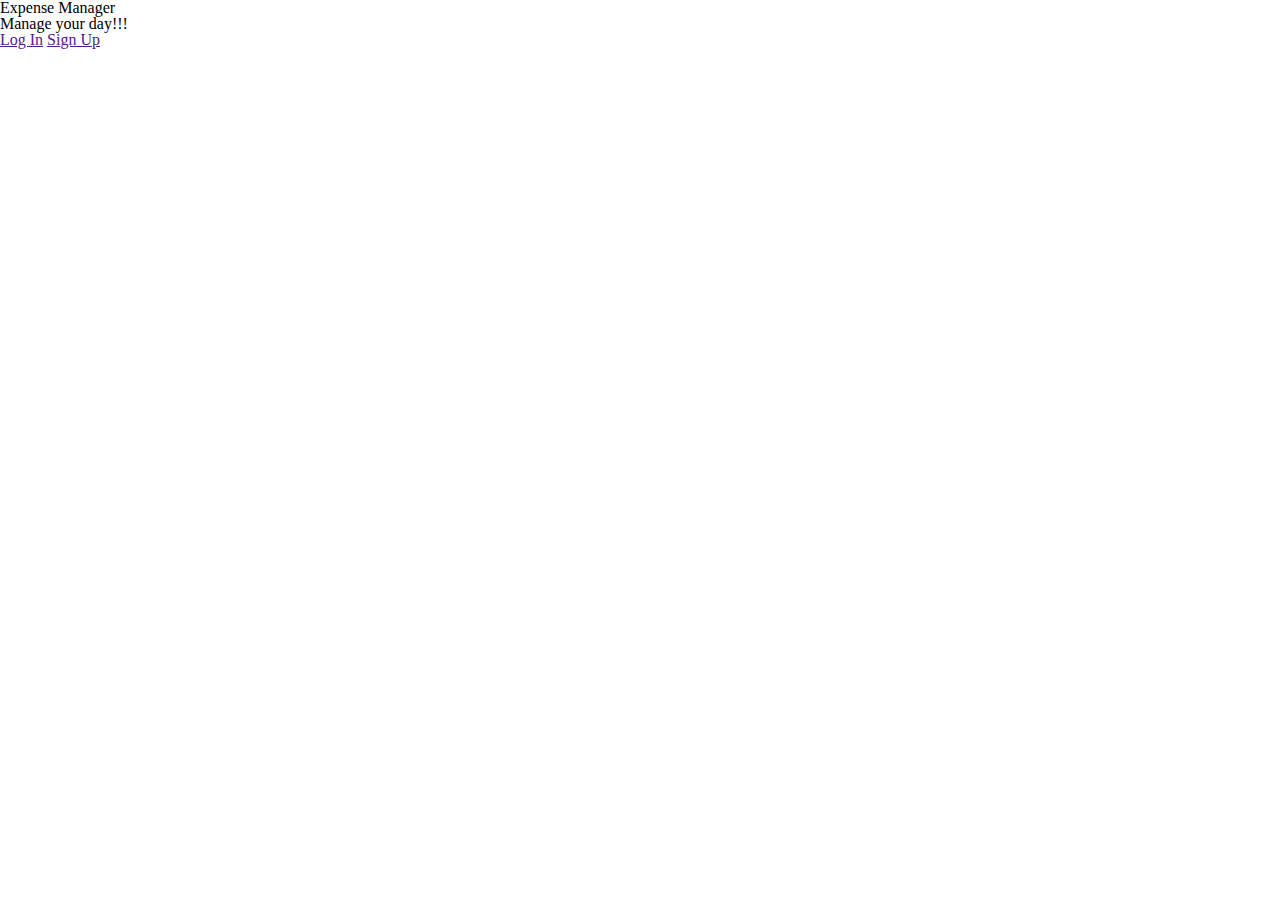
==== index.html @ 31377617 "Feat: Initial Home page content and CSS reset code added" ====
<!DOCTYPE html>
<html lang="en">
<head>
  <meta charset="UTF-8">
  <meta name="viewport" content="width=device-width, initial-scale=1.0">
  <title>Log In|Sign Up</title>
  <link rel="stylesheet" href="CSS/index.css" />
</head>
<body>
  <main>
    <h1>Expense Manager</h1>
    <p>Manage your day!!!</p>
    <a href="">Log In</a>
    <a href="">Sign Up</a>
  </main>
</body>
</html>
---- CSS/index.css ----
/* http://meyerweb.com/eric/tools/css/reset/ 
   v2.0 | 20110126
   License: none (public domain)
*/
html, body, div, span, applet, object, iframe,
h1, h2, h3, h4, h5, h6, p, blockquote, pre,
a, abbr, acronym, address, big, cite, code,
del, dfn, em, img, ins, kbd, q, s, samp,
small, strike, strong, sub, sup, tt, var,
b, u, i, center,
dl, dt, dd, ol, ul, li,
fieldset, form, label, legend,
table, caption, tbody, tfoot, thead, tr, th, td,
article, aside, canvas, details, embed, 
figure, figcaption, footer, header, hgroup, 
menu, nav, output, ruby, section, summary,
time, mark, audio, video {
	margin: 0;
	padding: 0;
	border: 0;
	font-size: 100%;
	font: inherit;
	vertical-align: baseline;
}
/* HTML5 display-role reset for older browsers */
article, aside, details, figcaption, figure, 
footer, header, hgroup, menu, nav, section {
	display: block;
}
body {
	line-height: 1;
}
ol, ul {
	list-style: none;
}
blockquote, q {
	quotes: none;
}
blockquote:before, blockquote:after,
q:before, q:after {
	content: '';
	content: none;
}
table {
	border-collapse: collapse;
	border-spacing: 0;
}
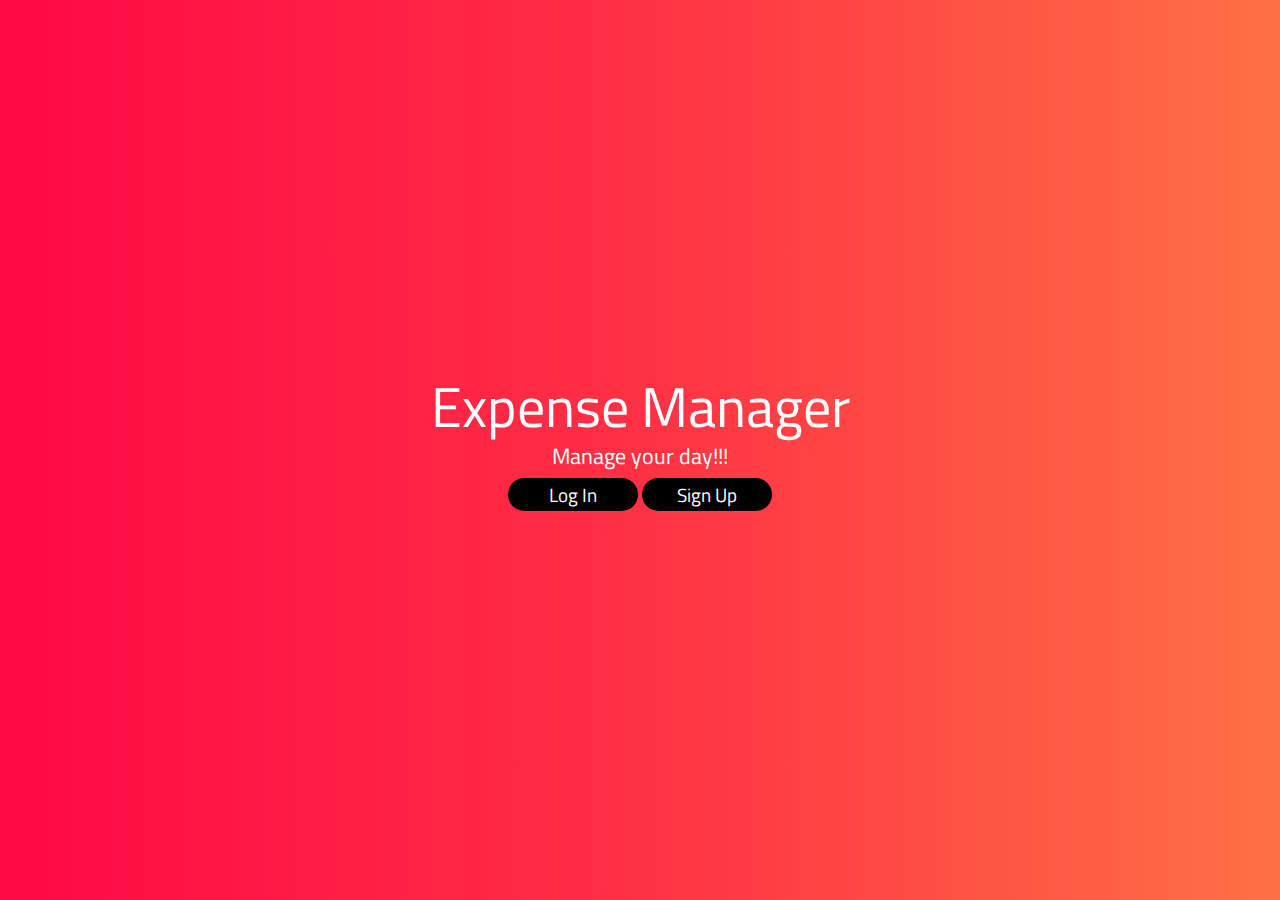
==== commit 0e638a45: "Feat: CSS style is added to the index.html" ====
--- a/index.html
+++ b/index.html
@@ -5,13 +5,18 @@
   <meta name="viewport" content="width=device-width, initial-scale=1.0">
   <title>Log In|Sign Up</title>
   <link rel="stylesheet" href="CSS/index.css" />
+  <link rel="preconnect" href="https://fonts.googleapis.com">
+  <link rel="preconnect" href="https://fonts.gstatic.com" crossorigin>
+  <link href="https://fonts.googleapis.com/css2?family=Titillium+Web:wght@200;300;400;600&display=swap" rel="stylesheet">
 </head>
 <body>
-  <main>
+  <main id="user">
     <h1>Expense Manager</h1>
     <p>Manage your day!!!</p>
-    <a href="">Log In</a>
-    <a href="">Sign Up</a>
+    <nav>
+      <a href="">Log In</a>
+      <a href="">Sign Up</a>
+    </nav>
   </main>
 </body>
 </html>--- a/CSS/index.css
+++ b/CSS/index.css
@@ -15,33 +15,89 @@
 figure, figcaption, footer, header, hgroup, 
 menu, nav, output, ruby, section, summary,
 time, mark, audio, video {
-	margin: 0;
-	padding: 0;
-	border: 0;
-	font-size: 100%;
-	font: inherit;
-	vertical-align: baseline;
+  margin: 0;
+  padding: 0;
+  border: 0;
+  font-size: 100%;
+  font: inherit;
+  vertical-align: baseline;
 }
+
 /* HTML5 display-role reset for older browsers */
 article, aside, details, figcaption, figure, 
 footer, header, hgroup, menu, nav, section {
-	display: block;
+  display: block;
 }
+
 body {
-	line-height: 1;
+  line-height: 1;
 }
+
 ol, ul {
-	list-style: none;
+  list-style: none;
 }
+
 blockquote, q {
-	quotes: none;
+  quotes: none;
 }
+
 blockquote:before, blockquote:after,
 q:before, q:after {
-	content: '';
-	content: none;
+  content: '';
+  content: none;
 }
+
 table {
-	border-collapse: collapse;
-	border-spacing: 0;
-}+  border-collapse: collapse;
+  border-spacing: 0;
+}
+
+/*****************************************
+ * Authors Style sheet
+ * @Vikas Choudhary
+ ****************************************/
+* {
+  box-sizing: border-box;
+}
+
+body {
+  font-family: "Titillium web";
+  background-image: linear-gradient(to right, #ff0844, #ff3144, #ff7144);
+  color: white;
+}
+
+#user {
+  display: grid;
+  justify-items: center;
+  align-content: center;
+  height: 100vh;
+  text-align: center;
+}
+
+#user h1 {
+  font-size: 3.5em;
+  margin-bottom: 10px;
+}
+
+#user p {
+  margin-bottom: 10px;
+  font-size: 1.4em;
+}
+
+#user a {
+  display: inline-block;
+  padding: 5px;
+  margin-bottom: 10px;
+  background-color: black;
+  width: 130px;
+  text-align: center;
+  text-decoration: none;
+  color: white;
+  font-size: 1.2em;
+  border-radius: 20px;
+  border: 2px solid black;
+}
+
+#user a:hover {
+  background-color: rgb(0,0,0,0);
+}
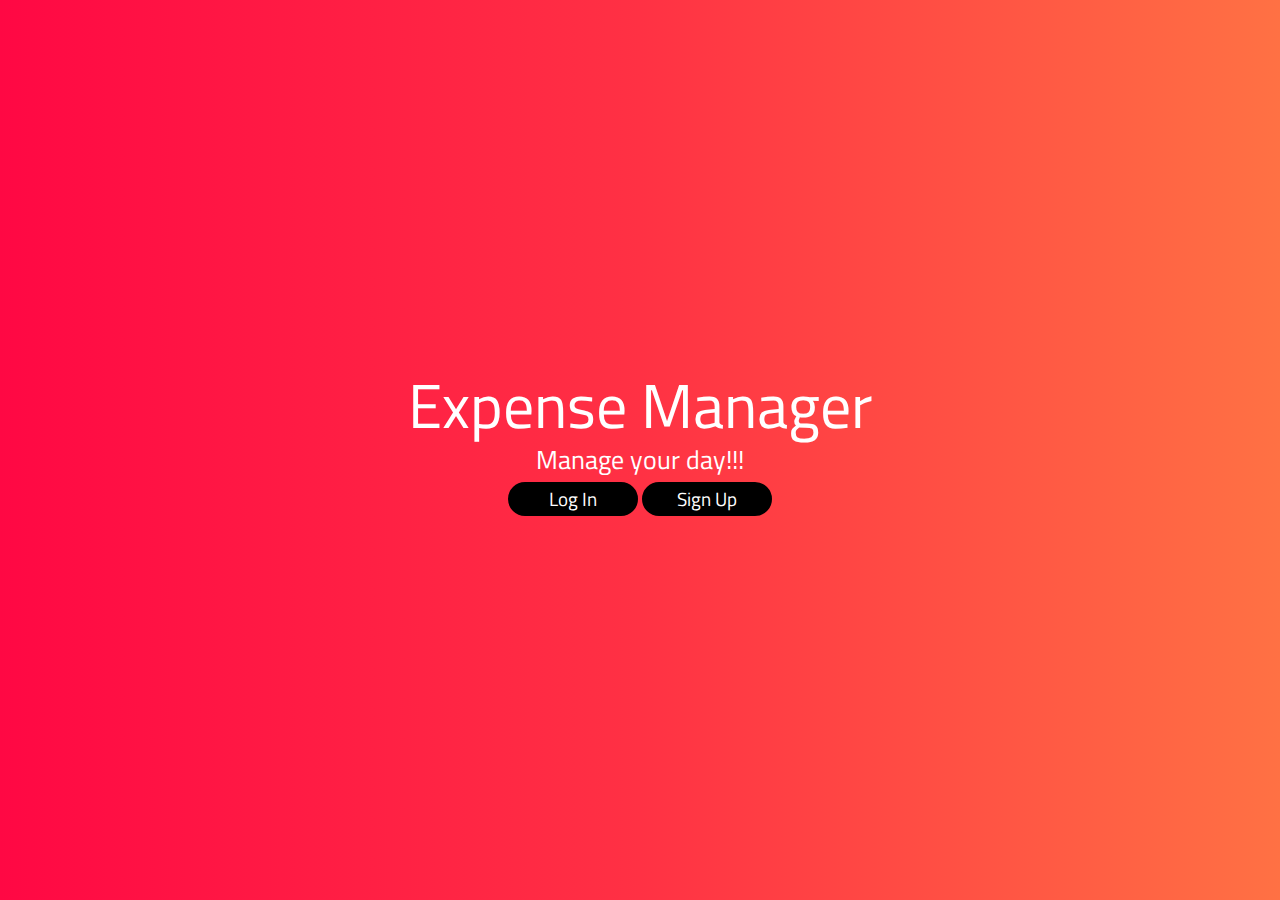
==== commit 0f46d701: "Feat: In index page, link to signup page is added" ====
--- a/index.html
+++ b/index.html
@@ -4,18 +4,18 @@
   <meta charset="UTF-8">
   <meta name="viewport" content="width=device-width, initial-scale=1.0">
   <title>Log In|Sign Up</title>
-  <link rel="stylesheet" href="CSS/index.css" />
   <link rel="preconnect" href="https://fonts.googleapis.com">
   <link rel="preconnect" href="https://fonts.gstatic.com" crossorigin>
   <link href="https://fonts.googleapis.com/css2?family=Titillium+Web:wght@200;300;400;600&display=swap" rel="stylesheet">
+  <link rel="stylesheet" href="CSS/index.css" />
 </head>
 <body>
   <main id="user">
     <h1>Expense Manager</h1>
     <p>Manage your day!!!</p>
     <nav>
-      <a href="">Log In</a>
-      <a href="">Sign Up</a>
+      <a href="Pages/login.html">Log In</a>
+      <a href="Pages/signup.html">Sign Up</a>
     </nav>
   </main>
 </body>
--- a/CSS/index.css
+++ b/CSS/index.css
@@ -62,11 +62,11 @@
 
 body {
   font-family: "Titillium web";
+  color: white;
+}
+
+#user {
   background-image: linear-gradient(to right, #ff0844, #ff3144, #ff7144);
-  color: white;
-}
-
-#user {
   display: grid;
   justify-items: center;
   align-content: center;
@@ -101,3 +101,116 @@
 #user a:hover {
   background-color: rgb(0,0,0,0);
 }
+
+header {
+  background-color: #ff0844;
+  text-align: center;
+}
+
+header h1 {
+  font-size: 3em;
+  padding-top: 30px;
+}
+
+header a {
+  color: white;
+  text-decoration: none;
+}
+
+header p {
+  padding-bottom: 30px;
+  font-size: 1.35em;
+}
+
+#login, #signup {
+  width: 90%;
+  margin: 20px auto;
+  background-color: #656565;
+  padding: 15px;
+	box-shadow: 5px 20px 40px #000;
+}
+
+form h2 {
+  font-size: 2.2em;
+  padding: 20px 0;
+  text-align: center;
+}
+
+form label {
+  font-size: 1.2em;
+  display: inline-block;
+  margin: 10px 0;
+}
+
+input {
+  width: 100%;
+  padding: 10px;
+  margin-bottom: 20px;
+  font-size: 1.2em;
+  border: none;
+  background-color: white;
+  color: black;
+}
+
+input[type="submit"] {
+  margin-top: 20px;
+  background-color: #fa2e50;
+  color: white;
+}
+
+input[type="submit"]:hover {
+  background-color: #fa0840;
+}
+
+input:focus {
+  background-color: #eee;
+}
+
+footer {
+  background-color: #333;
+  padding: 20px 0;
+  text-align: center;
+}
+
+footer p {
+  font-size: 1.25em;
+}
+
+@media only screen and (min-width: 481px) and (max-width: 768px) {
+  #user h1, header h1 {
+    font-size: 3.6em; 
+  }
+
+  #login, #signup {
+    width: 440px;
+    margin: 40px auto;
+  }
+}
+
+@media only screen and (min-width: 769px) {
+  #user h1, header h1 {
+    font-size: 3.9em;
+  }
+
+  #user p {
+    font-size: 1.6em;
+  }
+
+  #login, #signup {
+    width: 500px;
+    margin: 50px auto;
+    padding: 45px;
+  }
+
+  form h2 {
+    font-size: 2.5em;
+  }
+
+  #login label, #login input {
+    font-size: 1.3em;
+  }
+
+  #signup label, #signup input {
+    font-size: 1.3em;
+  }
+}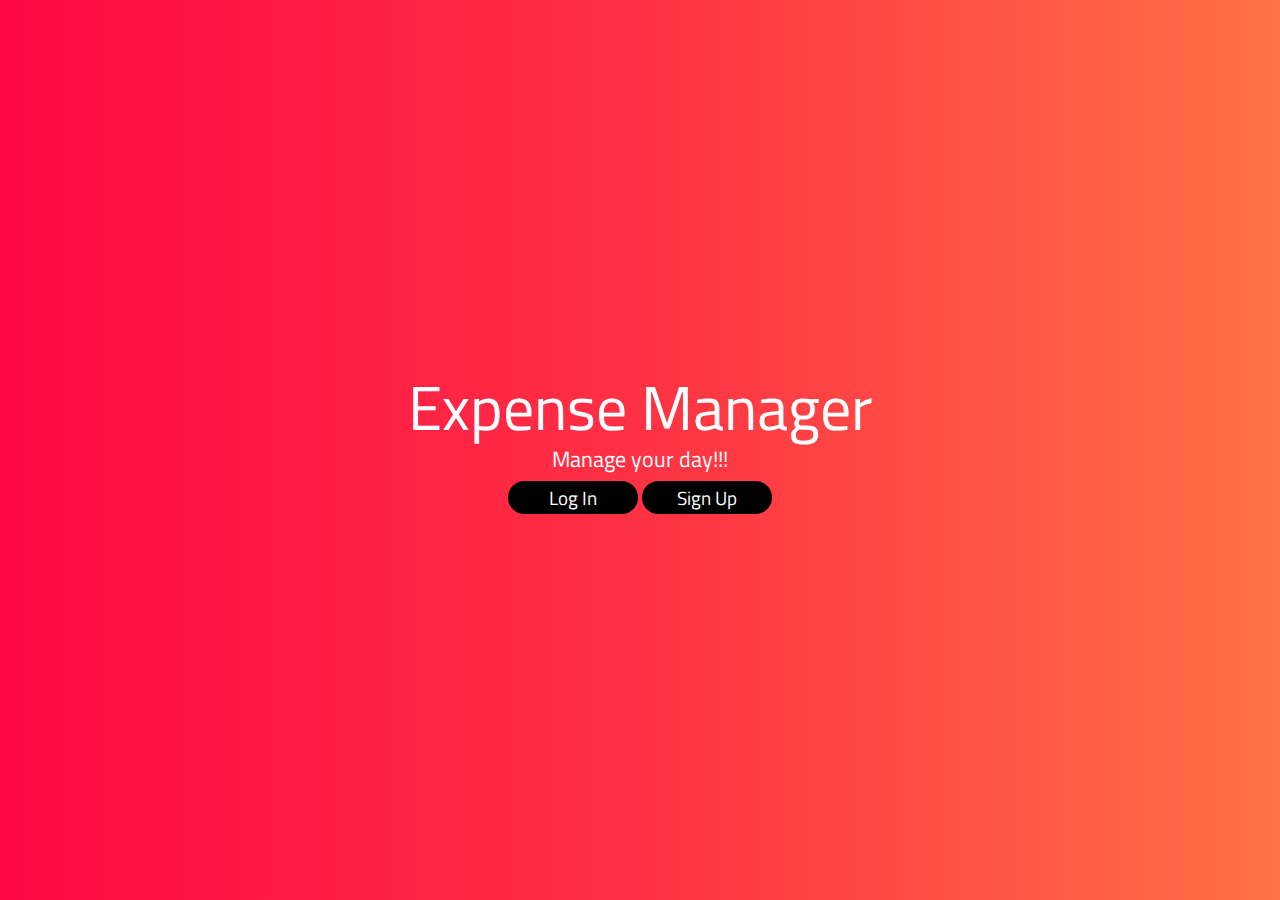
==== commit 6a02bb48: "Refactor: Title of index.html is changed to Home" ====
--- a/index.html
+++ b/index.html
@@ -3,7 +3,7 @@
 <head>
   <meta charset="UTF-8">
   <meta name="viewport" content="width=device-width, initial-scale=1.0">
-  <title>Log In|Sign Up</title>
+  <title>Home</title>
   <link rel="preconnect" href="https://fonts.googleapis.com">
   <link rel="preconnect" href="https://fonts.gstatic.com" crossorigin>
   <link href="https://fonts.googleapis.com/css2?family=Titillium+Web:wght@200;300;400;600&display=swap" rel="stylesheet">
--- a/CSS/index.css
+++ b/CSS/index.css
@@ -60,6 +60,10 @@
   box-sizing: border-box;
 }
 
+html, body {
+  height: 100%;
+}
+
 body {
   font-family: "Titillium web";
   color: white;
@@ -105,11 +109,12 @@
 header {
   background-color: #ff0844;
   text-align: center;
+  padding: 40px 0;
 }
 
 header h1 {
-  font-size: 3em;
-  padding-top: 30px;
+  font-size: 2.8em;
+  padding-bottom: 5px;
 }
 
 header a {
@@ -118,7 +123,6 @@
 }
 
 header p {
-  padding-bottom: 30px;
   font-size: 1.35em;
 }
 
@@ -126,8 +130,9 @@
   width: 90%;
   margin: 20px auto;
   background-color: #656565;
-  padding: 15px;
+  padding: 20px;
 	box-shadow: 5px 20px 40px #000;
+  border-radius: 5px;
 }
 
 form h2 {
@@ -142,20 +147,43 @@
   margin: 10px 0;
 }
 
+form span, form a {
+  font-size: 1.15em;
+  display: inline-block;
+  margin-bottom: 20px;
+}
+
+form a {
+  color: #83c8eb;
+  text-decoration: none;
+}
+
+form a:hover {
+  color: #9cffb7;
+  text-decoration: underline;
+}
+
 input {
   width: 100%;
-  padding: 10px;
+  padding: 6px;
   margin-bottom: 20px;
   font-size: 1.2em;
   border: none;
   background-color: white;
   color: black;
+  font-family: inherit;
+  border-radius: 5px;
+}
+
+#login input[type="password"] {
+  margin-bottom: 5px;
 }
 
 input[type="submit"] {
   margin-top: 20px;
   background-color: #fa2e50;
   color: white;
+  border-radius: 5px;
 }
 
 input[type="submit"]:hover {
@@ -164,6 +192,107 @@
 
 input:focus {
   background-color: #eee;
+}
+
+.dashboard {
+  display: grid;
+  grid-template-columns: 0px auto;
+  justify-items: center;
+  align-content: center;
+  text-align: center;
+}
+
+.grid-width-mobile {
+  grid-template-columns: 200px 100%;
+}
+
+.dash-side {
+  visibility: hidden;
+  background-color: #444;
+  min-height: 100vh;
+  width: 100%;
+  padding-top: 20px;
+}
+
+.open {
+  visibility: visible;
+}
+
+#user-info span {
+  display: inline-block;
+  padding: 50px;
+  border-radius: 50px;
+  background-color: white;
+}
+
+#user-info p {
+  font-size: 1.05em;
+}
+
+#menu h2 {
+  font-size: 2.3em;
+  font-weight: bold;
+  padding: 10px;
+}
+
+#menu ul {
+  padding: 10px 10px;
+}
+
+#menu li a{
+  display: block;
+  background-color: #fff;
+  color: royalblue;
+  margin: 20px 10px;
+  padding: 10px;
+  font-size: 1.15em;
+  border-radius: 15px;
+  text-decoration: none;
+}
+
+#menu li a:hover, #menu li a.selected {
+  background-color: royalblue;
+  color: white;
+}
+
+#dash-main {
+  color: black;
+  width: 100%;
+}
+
+#heading {
+  padding: 20px 5px 5px 5px;
+  color: royalblue;
+}
+
+#heading h1 {
+  font-size: 2.8em;
+  padding-bottom: 5px;
+  font-weight: bold;
+  text-align: center;
+}
+
+#heading p {
+  font-size: 1.35em;
+  text-align: center;
+}
+
+#heading hr {
+  display: none;
+}
+
+#menu-icon {
+  padding: 5px 10px;
+  background-color: royalblue;
+}
+
+#menu-icon li {
+  display: block;
+  margin: 5px 0;
+  width: 35px;
+  height: 5px;
+  transition: 0.3s;
+  background-color: white;
 }
 
 footer {
@@ -192,8 +321,8 @@
     font-size: 3.9em;
   }
 
-  #user p {
-    font-size: 1.6em;
+  header {
+    padding: 25px;
   }
 
   #login, #signup {
@@ -213,4 +342,27 @@
   #signup label, #signup input {
     font-size: 1.3em;
   }
+}
+
+@media only screen and (min-width: 601px) {
+  .dashboard {
+    grid-template-columns: 200px auto;
+  }
+
+  .dash-side {
+    visibility: visible;
+  }
+
+  #dash-main {
+    width: 85%;
+  }
+
+  #heading hr {
+    display: block;
+    border: 1px solid royalblue;
+  }
+
+  #menu-icon {
+    display: none;
+  }
 }